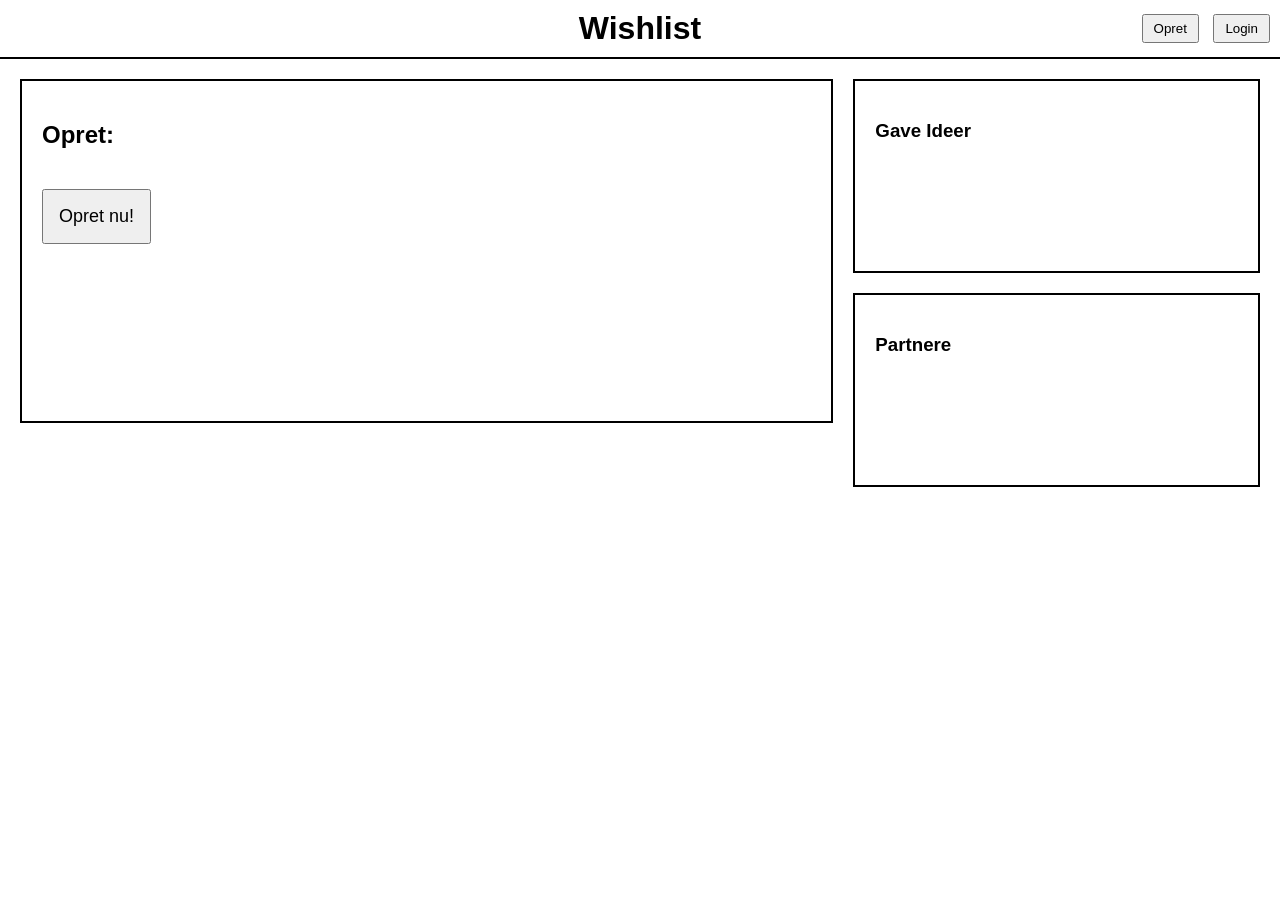
==== src/main/resources/templates/Index.html @ 8d6a4d1a "updateWish" ====
<!DOCTYPE html>
<html lang="da">
<head>
    <meta charset="UTF-8">
    <title>Wishlist</title>
    <style>
        body {
            margin: 0;
            font-family: Arial, sans-serif;
        }

        /* Top bar */
        .topbar {
            border-bottom: 2px solid black;
            padding: 10px;
            display: flex;
            justify-content: center;
            align-items: center;
            position: relative;
        }

        .topbar h1 {
            margin: 0;
        }

        .top-buttons {
            position: absolute;
            right: 10px;
        }

        .top-buttons button {
            margin-left: 10px;
            padding: 5px 10px;
        }

        /* Layout */
        .container {
            display: flex;
            padding: 20px;
        }

        .left {
            flex: 2;
            margin-right: 20px;
        }

        .right {
            flex: 1;
        }

        .box {
            border: 2px solid black;
            padding: 20px;
            margin-bottom: 20px;
            min-height: 150px;
        }

        .big-box {
            height: 300px;
        }

        .button-big {
            margin-top: 20px;
            padding: 15px;
            font-size: 18px;
        }
    </style>
</head>
<body>

<!-- Top bar -->
<div class="topbar">
    <h1>Wishlist</h1>
    <div class="top-buttons">
        <button>Opret</button>
        <button>Login</button>
    </div>
</div>

<!-- Main content -->
<div class="container">

    <!-- Left side -->
    <div class="left">
        <div class="box big-box">
            <h2>Opret:</h2>
            <button class="button-big">Opret nu!</button>
        </div>
    </div>

    <!-- Right side -->
    <div class="right">
        <div class="box">
            <h3>Gave Ideer</h3>
        </div>

        <div class="box">
            <h3>Partnere</h3>
        </div>
    </div>

</div>

</body>
</html>
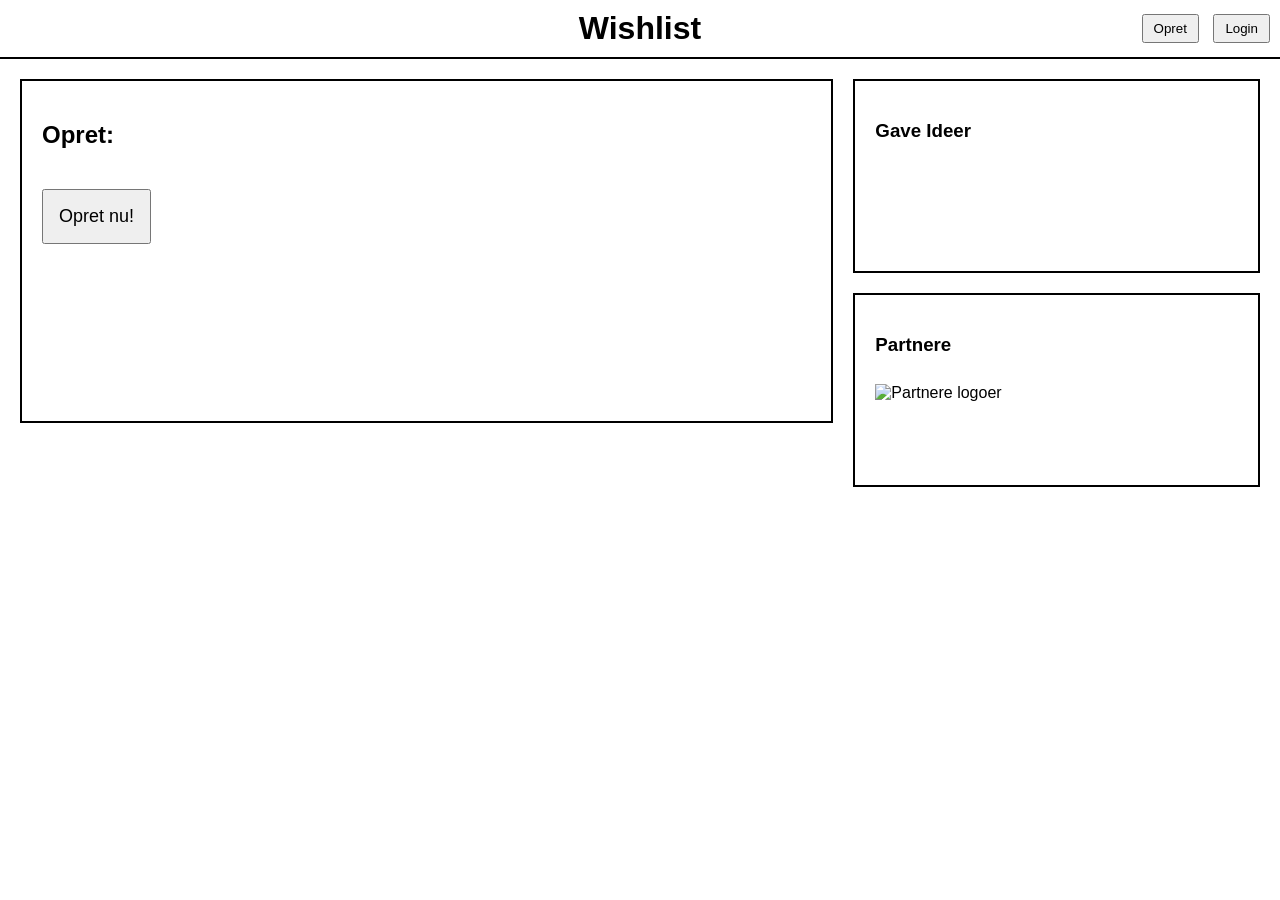
==== commit 46cbed8e: "Partner billede" ====
--- a/src/main/resources/templates/Index.html
+++ b/src/main/resources/templates/Index.html
@@ -64,6 +64,12 @@
             padding: 15px;
             font-size: 18px;
         }
+
+        .partner-img {
+            width: 100%;
+            height: auto;
+            margin-top: 10px;
+        }
     </style>
 </head>
 <body>
@@ -94,8 +100,9 @@
             <h3>Gave Ideer</h3>
         </div>
 
-        <div class="box">
+        <div class="box partnere">
             <h3>Partnere</h3>
+            <img src="partner.png" alt="Partnere logoer" class="partner-img">
         </div>
     </div>
 
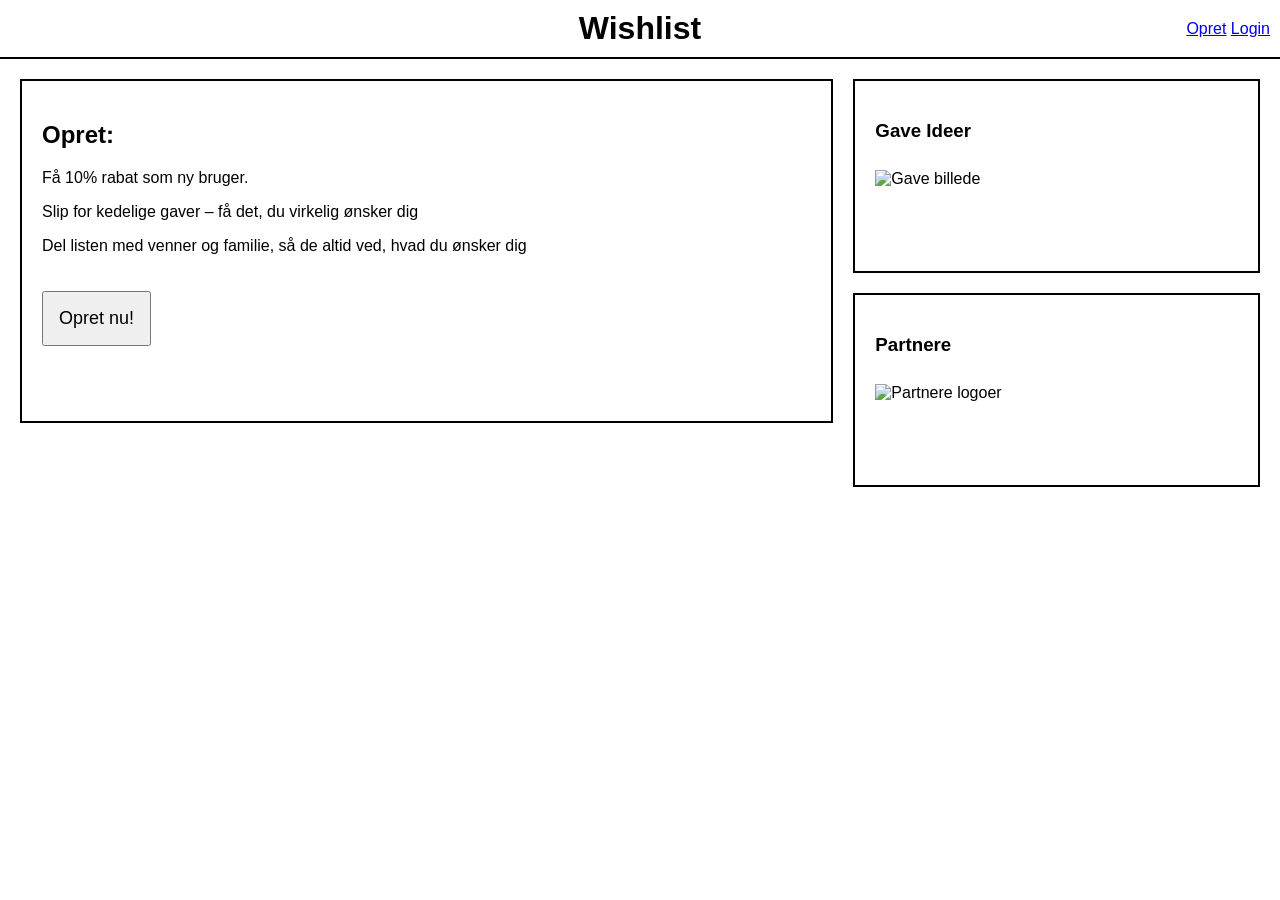
==== commit fb427837: "forsiden ændret" ====
--- a/src/main/resources/templates/Index.html
+++ b/src/main/resources/templates/Index.html
@@ -70,6 +70,12 @@
             height: auto;
             margin-top: 10px;
         }
+
+        .gaver-img {
+            width: 100%;
+            height: auto;
+            margin-top: 10px;
+        }
     </style>
 </head>
 <body>
@@ -78,8 +84,8 @@
 <div class="topbar">
     <h1>Wishlist</h1>
     <div class="top-buttons">
-        <button>Opret</button>
-        <button>Login</button>
+        <a href="register-page.html" class="home">Opret</a>
+        <a href="login-page.html" class="home">Login</a>
     </div>
 </div>
 
@@ -90,6 +96,9 @@
     <div class="left">
         <div class="box big-box">
             <h2>Opret:</h2>
+            <p>Få 10% rabat som ny bruger.</p>
+            <p>Slip for kedelige gaver – få det, du virkelig ønsker dig</p>
+            <p>Del listen med venner og familie, så de altid ved, hvad du ønsker dig</p>
             <button class="button-big">Opret nu!</button>
         </div>
     </div>
@@ -98,6 +107,8 @@
     <div class="right">
         <div class="box">
             <h3>Gave Ideer</h3>
+            <a href="gave-inspiration.html"></a>
+            <img src="gaver.png" alt="Gave billede" class="gaver-img">
         </div>
 
         <div class="box partnere">
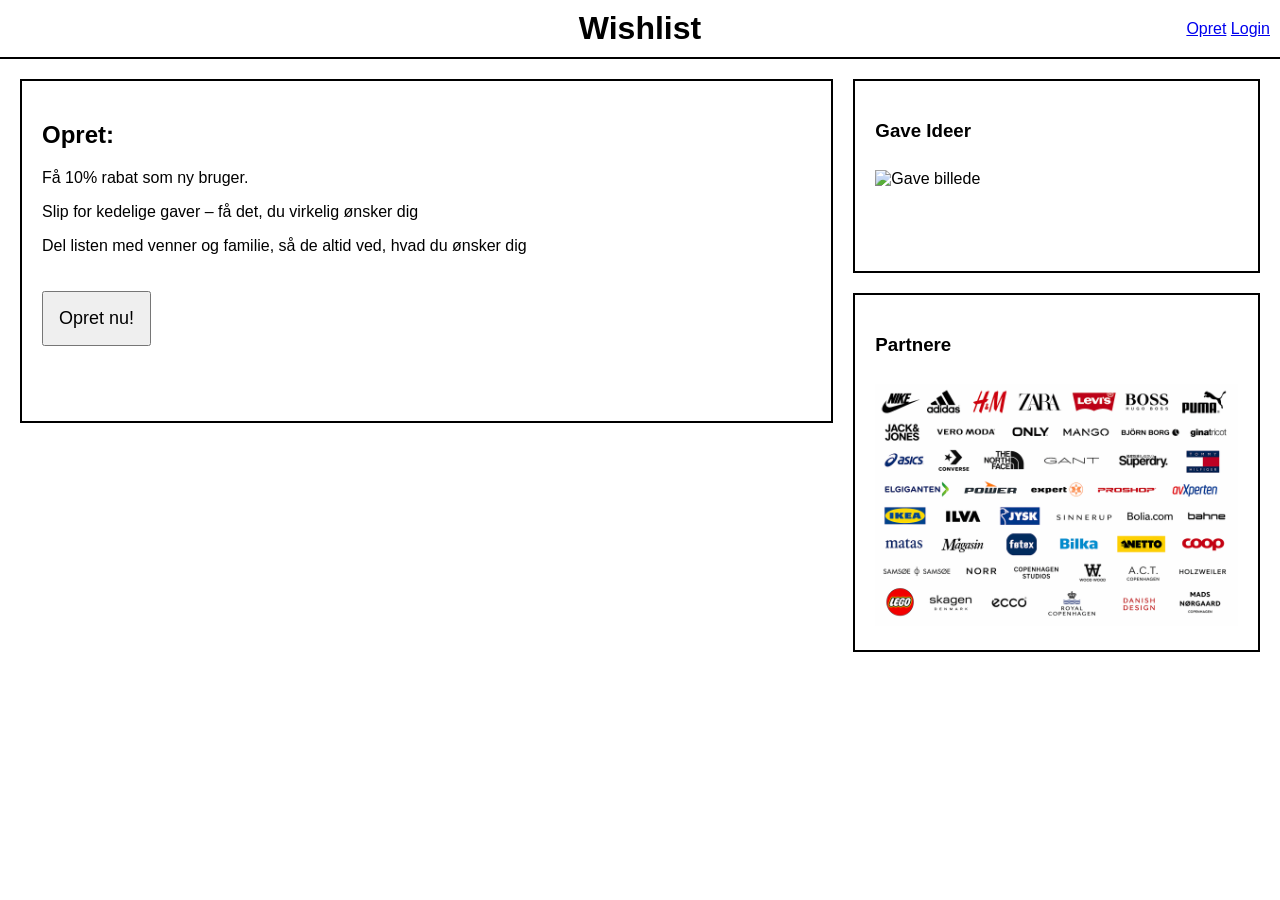
==== commit f72d951c: "forsiden ændret" ====
--- a/src/main/resources/templates/Index.html
+++ b/src/main/resources/templates/Index.html
@@ -108,12 +108,12 @@
         <div class="box">
             <h3>Gave Ideer</h3>
             <a href="gave-inspiration.html"></a>
-            <img src="gaver.png" alt="Gave billede" class="gaver-img">
+            <img src="images/gaver.png" alt="Gave billede" class="gaver-img">
         </div>
 
         <div class="box partnere">
             <h3>Partnere</h3>
-            <img src="partner.png" alt="Partnere logoer" class="partner-img">
+            <img src="images/partner.png" alt="Partnere logoer" class="partner-img">
         </div>
     </div>
 
